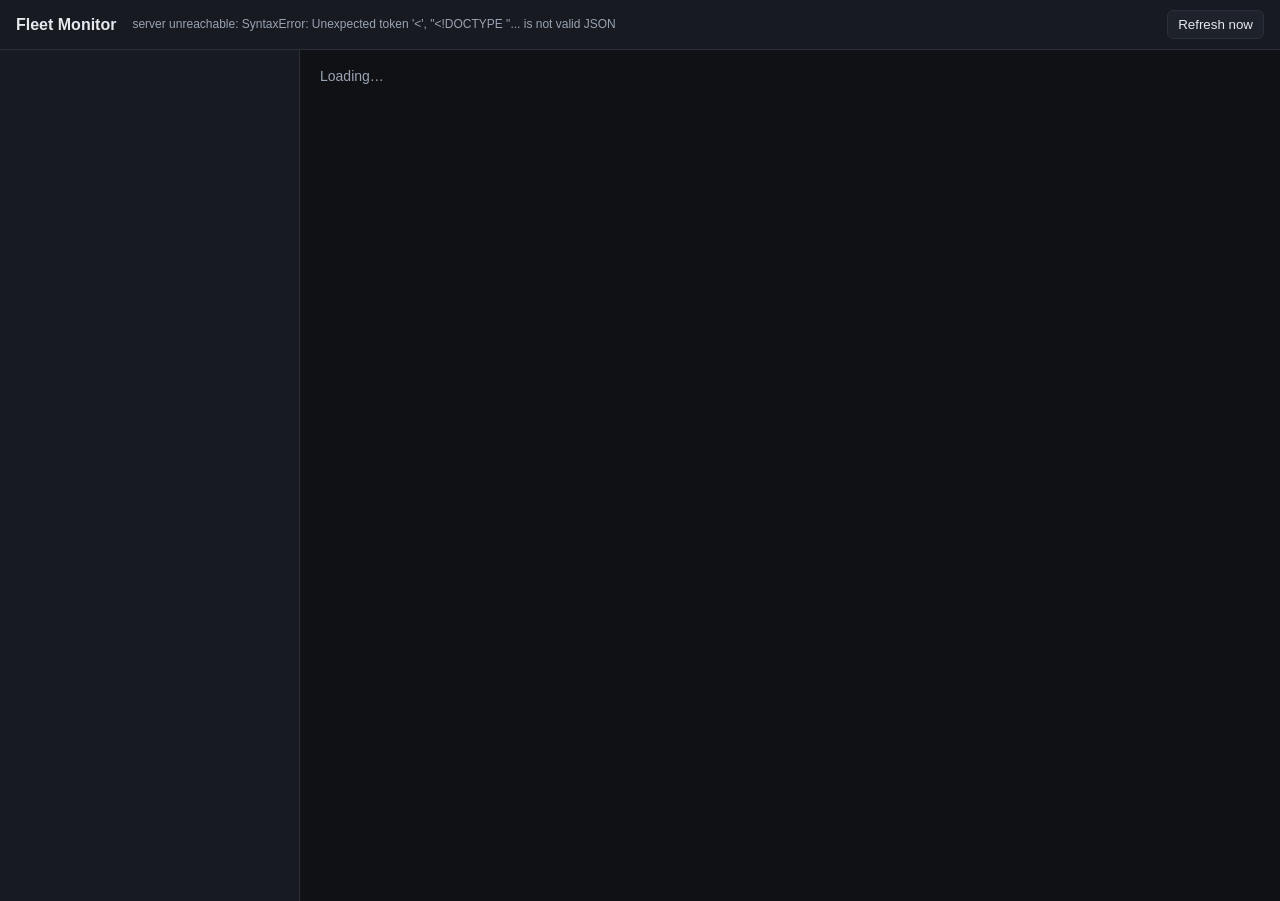
==== gui/index.html @ 0a308c90 "fleet-council: one agent driving a multi-host GPU fleet, with a learned scheduler and a model counci" ====
<!doctype html>
<html lang="en">
<head>
<meta charset="utf-8">
<meta name="viewport" content="width=device-width, initial-scale=1">
<title>Fleet Monitor</title>
<style>
  :root { --bg:#0f1115; --panel:#171a21; --panel2:#1e222b; --line:#2a2f3a; --fg:#e6e8ee; --dim:#9aa3b2; --ok:#3ddc84; --warn:#f5c542; --bad:#ff5c5c; --acc:#5aa9ff; --mono:ui-monospace,SFMono-Regular,Menlo,monospace; }
  * { box-sizing:border-box; }
  body { margin:0; background:var(--bg); color:var(--fg); font:14px/1.45 -apple-system,BlinkMacSystemFont,"Segoe UI",Helvetica,Arial,sans-serif; }
  header { display:flex; align-items:center; gap:16px; padding:10px 16px; border-bottom:1px solid var(--line); background:var(--panel); position:sticky; top:0; z-index:2; }
  header h1 { font-size:16px; margin:0; font-weight:600; }
  header .meta { color:var(--dim); font-size:12px; }
  header button { margin-left:auto; background:var(--panel2); color:var(--fg); border:1px solid var(--line); border-radius:6px; padding:6px 10px; cursor:pointer; }
  header button:hover { border-color:var(--acc); }
  .layout { display:grid; grid-template-columns:300px 1fr; min-height:calc(100vh - 49px); }
  aside { border-right:1px solid var(--line); background:var(--panel); padding:12px; overflow:auto; }
  main { padding:16px 20px; overflow:auto; }
  .rig { border:1px solid var(--line); border-radius:10px; padding:10px 12px; margin-bottom:10px; cursor:pointer; background:var(--panel2); }
  .rig:hover { border-color:var(--acc); }
  .rig.sel { border-color:var(--acc); box-shadow:0 0 0 1px var(--acc) inset; }
  .rig .top { display:flex; align-items:center; gap:8px; font-weight:600; }
  .dot { width:9px; height:9px; border-radius:50%; background:var(--dim); display:inline-block; }
  .dot.on { background:var(--ok); } .dot.off { background:var(--bad); } .dot.stale { background:var(--warn); }
  .rig .sub { color:var(--dim); font-size:12px; margin-top:2px; }
  .bar { height:8px; background:#2b3140; border-radius:4px; overflow:hidden; margin-top:4px; }
  .bar > i { display:block; height:100%; background:var(--acc); }
  .bar > i.mem { background:#8f7cff; }
  .gpuline { display:flex; align-items:center; gap:8px; font-size:12px; margin-top:6px; }
  .gpuline .bar { flex:1; margin:0; }
  .gpuline .lab { width:46px; color:var(--dim); }
  .gpuline .val { width:88px; text-align:right; font-family:var(--mono); color:var(--dim); }
  .run { font-size:12px; margin-top:6px; color:var(--fg); white-space:nowrap; overflow:hidden; text-overflow:ellipsis; }
  h2 { font-size:15px; margin:18px 0 8px; color:var(--fg); }
  h2:first-child { margin-top:0; }
  .card { background:var(--panel); border:1px solid var(--line); border-radius:10px; padding:12px 14px; margin-bottom:12px; }
  table { width:100%; border-collapse:collapse; font-size:13px; }
  th, td { text-align:left; padding:5px 8px; border-bottom:1px solid var(--line); vertical-align:top; }
  th { color:var(--dim); font-weight:500; font-size:12px; }
  td.num { font-family:var(--mono); text-align:right; white-space:nowrap; }
  .gpu { display:grid; grid-template-columns:110px 1fr 1fr 60px; gap:10px; align-items:center; padding:6px 0; border-bottom:1px solid var(--line); font-size:13px; }
  .gpu:last-child { border-bottom:0; }
  .gpu .lbl { font-size:11px; color:var(--dim); }
  pre { margin:0; font-family:var(--mono); font-size:12px; white-space:pre-wrap; word-break:break-all; color:#cfd5e1; }
  .pill { display:inline-block; padding:1px 7px; border-radius:10px; font-size:11px; border:1px solid var(--line); color:var(--dim); margin-right:6px; }
  .pill.training { color:var(--acc); border-color:var(--acc); } .pill.trained { color:var(--ok); border-color:var(--ok); }
  .pill.interrupted, .pill.failed { color:var(--bad); border-color:var(--bad); } .pill.close-out, .pill.starting, .pill.queued { color:var(--warn); border-color:var(--warn); }
  .logs { display:flex; flex-wrap:wrap; gap:6px; margin-bottom:8px; }
  .logs button { background:var(--panel2); color:var(--fg); border:1px solid var(--line); border-radius:6px; padding:4px 8px; font-size:12px; cursor:pointer; font-family:var(--mono); }
  .logs button.sel { border-color:var(--acc); color:var(--acc); }
  .logbox { background:#0b0d11; border:1px solid var(--line); border-radius:8px; padding:10px; max-height:420px; overflow:auto; }
  .muted { color:var(--dim); } .err { color:var(--bad); }
  .overview .row { display:grid; grid-template-columns:120px 1fr; gap:8px; padding:4px 0; border-bottom:1px solid var(--line); }
  .kv { display:flex; gap:18px; flex-wrap:wrap; color:var(--dim); font-size:12px; margin-bottom:8px; }
  .kv b { color:var(--fg); font-weight:500; }
  label.chk { font-size:12px; color:var(--dim); margin-left:10px; }
  @media (max-width: 800px) { .layout { grid-template-columns:1fr; } aside { border-right:0; border-bottom:1px solid var(--line); } }
</style>
</head>
<body>
<header>
  <h1>Fleet Monitor</h1>
  <span class="meta" id="meta">connecting…</span>
  <button onclick="refreshNow()">Refresh now</button>
</header>
<div class="layout">
  <aside id="side"></aside>
  <main id="main"><div class="muted">Loading…</div></main>
</div>
<script>
let state = null, selected = null, logSel = null, logTimer = null, autoLog = true;

function esc(s) { return String(s ?? '').replace(/[&<>"]/g, c => ({'&':'&amp;','<':'&lt;','>':'&gt;','"':'&quot;'}[c])); }
function ago(epoch) { if (!epoch) return '–'; const s = Math.max(0, Math.floor(Date.now()/1000 - epoch)); return s < 60 ? s + ' s ago' : s < 3600 ? Math.floor(s/60) + ' min ago' : (s/3600).toFixed(1) + ' h ago'; }
function fmtMB(m) { return m >= 1024 ? (m/1024).toFixed(1) + ' GB' : m + ' MB'; }

function statusOf(r) {
  if (!r) return 'off';
  if (!r.online) return 'off';
  if (Date.now()/1000 - r.fetched > 3 * (state.poll_interval || 20) + 30) return 'stale';
  return 'on';
}
function runningLine(r) {
  const s = r && r.snapshot; if (!s) return r && r.error ? 'offline: ' + r.error : 'offline';
  const parts = [];
  for (const j of s.fleet_jobs || []) if (j.state === 'running') parts.push('job ' + j.job);
  for (const p of s.processes || []) if (p.name.startsWith('dispatcher')) parts.push(p.name);
  if (!parts.length) parts.push(s.processes && s.processes.length ? s.processes[0].name : 'idle');
  return parts.join(' · ');
}

function renderSide() {
  const side = document.getElementById('side');
  const names = state.hosts.length ? state.hosts : Object.keys(state.rigs);
  side.innerHTML = `<div class="rig ${selected === null ? 'sel' : ''}" onclick="select(null)"><div class="top"><span class="dot on"></span>Fleet overview</div><div class="sub">${names.length} rigs in ~/fleet/hosts.conf</div></div>` +
    names.map(n => {
      const r = state.rigs[n]; const st = statusOf(r); const s = r && r.snapshot;
      const gpus = (s && s.gpus || []).map(g => `<div class="gpuline"><span class="lab">GPU${g.index}</span><div class="bar"><i style="width:${g.util}%"></i></div><span class="val">${g.util}% ${fmtMB(g.mem_used)}</span></div>`).join('');
      return `<div class="rig ${selected === n ? 'sel' : ''}" onclick="select('${n}')">
        <div class="top"><span class="dot ${st}"></span>${esc(n)} <span class="sub" style="margin-left:auto">${r ? (r.online ? ago(r.fetched) : 'offline') : 'no data'}</span></div>
        ${gpus || '<div class="sub">no GPU info</div>'}
        <div class="run" title="${esc(runningLine(r))}">${esc(runningLine(r))}</div></div>`;
    }).join('');
}

function renderOverview() {
  const names = state.hosts.length ? state.hosts : Object.keys(state.rigs);
  let gpus = 0, busy = 0, memU = 0, memT = 0, jobs = [];
  for (const n of names) { const r = state.rigs[n]; if (!r || !r.snapshot) continue;
    for (const g of r.snapshot.gpus || []) { gpus++; busy += g.util > 10; memU += g.mem_used; memT += g.mem_total; }
    jobs = jobs.concat((r.snapshot.fleet_jobs || []).filter(j => j.state === 'running').map(j => ({...j, rig:n}))); }
  return `<h2>Fleet</h2><div class="card"><div class="kv"><span><b>${names.length}</b> rigs</span><span><b>${gpus}</b> GPUs</span><span><b>${busy}</b> busy</span><span>memory <b>${fmtMB(memU)} / ${fmtMB(memT)}</b></span></div></div>
    <h2>Running jobs</h2><div class="card">${jobs.length ? '<table><tr><th>Rig</th><th>Job</th><th>Last line</th></tr>' + jobs.map(j => `<tr><td>${esc(j.rig)}</td><td>${esc(j.job)}</td><td><pre>${esc(j.last)}</pre></td></tr>`).join('') + '</table>' : '<div class="muted">none</div>'}</div>
    <h2>Rigs</h2><div class="card overview">${names.map(n => { const r = state.rigs[n]; return `<div class="row"><b>${esc(n)}</b><span>${esc(runningLine(r))}</span></div>`; }).join('')}</div>`;
}

function renderRig(n) {
  const r = state.rigs[n]; if (!r) return `<div class="muted">no data for ${esc(n)} yet</div>`;
  const s = r.snapshot; const st = statusOf(r);
  let html = `<div class="kv"><span><span class="dot ${st}"></span> <b>${esc(n)}</b> (${esc(r.alias)}${r.hub ? ', hub' : ''})</span><span>polled <b>${ago(r.fetched)}</b>, round trip ${r.rtt_s} s</span>${s ? `<span>rig time <b>${esc(s.time)}</b></span><span>load <b>${esc((s.load||[]).join(' '))}</b></span><span>disk free <b>${esc(s.disk_free)}</b></span>` : ''}${r.online ? '' : `<span class="err">offline: ${esc(r.error || '')}${r.last_online ? ' (last snapshot ' + ago(r.last_online) + ')' : ''}</span>`}</div>`;
  if (!s) return html;
  html += `<h2>GPUs</h2><div class="card">` + ((s.gpus||[]).map(g => `<div class="gpu"><div>GPU${g.index} <span class="lbl">${esc(g.name)}</span></div>
      <div><div class="lbl">utilisation ${g.util}%</div><div class="bar"><i style="width:${g.util}%"></i></div></div>
      <div><div class="lbl">memory ${fmtMB(g.mem_used)} / ${fmtMB(g.mem_total)}</div><div class="bar"><i class="mem" style="width:${100*g.mem_used/Math.max(1,g.mem_total)}%"></i></div></div>
      <div class="num">${g.temp}°C</div></div>`).join('') || '<div class="muted">no GPU info</div>') + `</div>`;
  html += `<h2>Processes</h2><div class="card">` + ((s.processes||[]).length ? '<table><tr><th>What</th><th>Up</th><th>Procs</th><th>CPU</th><th>RSS</th><th>PID</th></tr>' + s.processes.map(p => `<tr><td>${esc(p.name)}</td><td class="num">${esc(p.etime)}</td><td class="num">${p.n}</td><td class="num">${p.cpu.toFixed(0)}%</td><td class="num">${fmtMB(Math.round(p.rss_mb))}</td><td class="num">${p.pid}</td></tr>`).join('') + '</table>' : '<div class="muted">idle</div>') + `</div>`;
  if (s.fleet_jobs && s.fleet_jobs.length) html += `<h2>Fleet jobs (~/rig-runs)</h2><div class="card"><table><tr><th>Job</th><th>State</th><th>Last line</th><th>Touched</th></tr>` + s.fleet_jobs.map(j => `<tr><td>${esc(j.job)}</td><td>${esc(j.state)}</td><td><pre>${esc(j.last)}</pre></td><td class="num">${ago(Date.now()/1000 - j.age_s)}</td></tr>`).join('') + `</table></div>`;
  html += `<h2>Logs <label class="chk"><input type="checkbox" ${autoLog ? 'checked' : ''} onchange="autoLog=this.checked; scheduleLog()"> auto-refresh every 10 s</label></h2><div class="card"><div class="logs">` + (s.logs||[]).map(l => `<button class="${logSel === l.path ? 'sel' : ''}" onclick="showLog('${esc(l.path)}')" title="${esc(l.path)} · ${ago(l.mtime)} · ${fmtMB(Math.round(l.size/1024/1024*10)/10)}">${esc(l.name)}</button>`).join('') + `</div><div class="logbox" id="logbox"><span class="muted">${logSel ? 'loading…' : 'pick a log to tail it (last 80 lines)'}</span></div></div>`;
  return html;
}

function render() {
  if (!state) return;
  document.getElementById('meta').textContent = `last poll ${ago(state.last_poll)} · every ${state.poll_interval} s · ${state.hosts.length} rigs`;
  renderSide();
  const main = document.getElementById('main');
  const y = main.scrollTop;
  main.innerHTML = selected === null ? renderOverview() : renderRig(selected);
  main.scrollTop = y;
  if (selected !== null && logSel) loadLog();
}

function select(n) { selected = n; logSel = null; clearTimeout(logTimer); render(); }
async function showLog(path) { logSel = path; render(); }
async function loadLog() {
  const box = document.getElementById('logbox'); if (!box || !logSel) return;
  try {
    const r = await fetch(`/api/log?rig=${encodeURIComponent(selected)}&path=${encodeURIComponent(logSel)}&n=80`);
    const j = await r.json();
    box.innerHTML = `<div class="muted" style="margin-bottom:6px">${esc(logSel)} · fetched ${ago(j.fetched)}</div><pre>${esc(j.text || j.error || '')}</pre>`;
    box.scrollTop = box.scrollHeight;
  } catch (e) { box.innerHTML = `<span class="err">${esc(e)}</span>`; }
  scheduleLog();
}
function scheduleLog() { clearTimeout(logTimer); if (autoLog && logSel) logTimer = setTimeout(loadLog, 10000); }

async function tick() {
  try { const r = await fetch('/api/state'); state = await r.json(); render(); }
  catch (e) { document.getElementById('meta').textContent = 'server unreachable: ' + e; }
}
async function refreshNow() { await fetch('/api/refresh'); setTimeout(tick, 4000); setTimeout(tick, 12000); }
tick(); setInterval(tick, 10000);
</script>
</body>
</html>
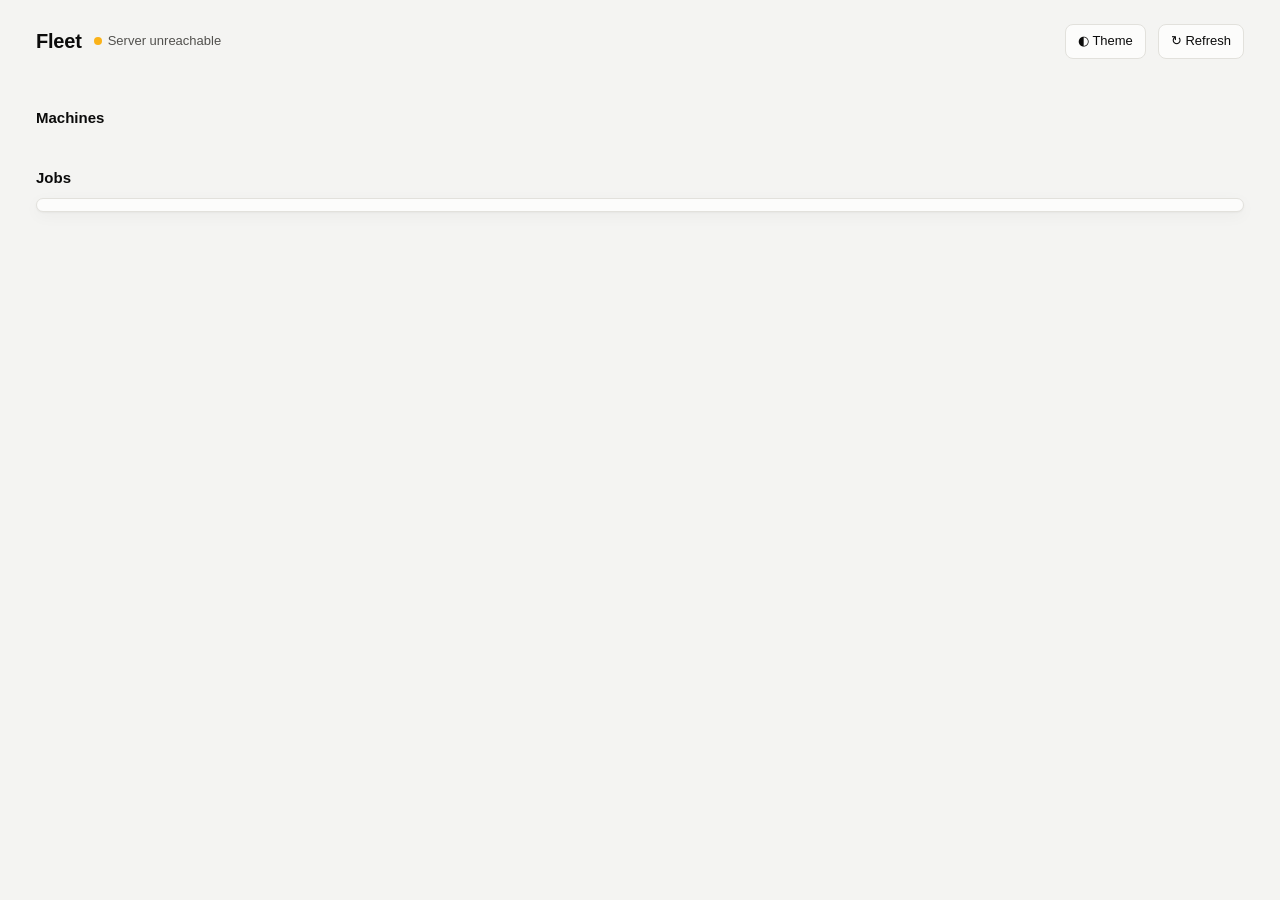
==== commit 6bd92801: "gui: redesigned dashboard (summary tiles, machine cards with meters and sparklines, jobs, light/dark" ====
--- a/gui/index.html
+++ b/gui/index.html
@@ -5,161 +5,277 @@
 <meta name="viewport" content="width=device-width, initial-scale=1">
 <title>Fleet Monitor</title>
 <style>
-  :root { --bg:#0f1115; --panel:#171a21; --panel2:#1e222b; --line:#2a2f3a; --fg:#e6e8ee; --dim:#9aa3b2; --ok:#3ddc84; --warn:#f5c542; --bad:#ff5c5c; --acc:#5aa9ff; --mono:ui-monospace,SFMono-Regular,Menlo,monospace; }
-  * { box-sizing:border-box; }
-  body { margin:0; background:var(--bg); color:var(--fg); font:14px/1.45 -apple-system,BlinkMacSystemFont,"Segoe UI",Helvetica,Arial,sans-serif; }
-  header { display:flex; align-items:center; gap:16px; padding:10px 16px; border-bottom:1px solid var(--line); background:var(--panel); position:sticky; top:0; z-index:2; }
-  header h1 { font-size:16px; margin:0; font-weight:600; }
-  header .meta { color:var(--dim); font-size:12px; }
-  header button { margin-left:auto; background:var(--panel2); color:var(--fg); border:1px solid var(--line); border-radius:6px; padding:6px 10px; cursor:pointer; }
-  header button:hover { border-color:var(--acc); }
-  .layout { display:grid; grid-template-columns:300px 1fr; min-height:calc(100vh - 49px); }
-  aside { border-right:1px solid var(--line); background:var(--panel); padding:12px; overflow:auto; }
-  main { padding:16px 20px; overflow:auto; }
-  .rig { border:1px solid var(--line); border-radius:10px; padding:10px 12px; margin-bottom:10px; cursor:pointer; background:var(--panel2); }
-  .rig:hover { border-color:var(--acc); }
-  .rig.sel { border-color:var(--acc); box-shadow:0 0 0 1px var(--acc) inset; }
-  .rig .top { display:flex; align-items:center; gap:8px; font-weight:600; }
-  .dot { width:9px; height:9px; border-radius:50%; background:var(--dim); display:inline-block; }
-  .dot.on { background:var(--ok); } .dot.off { background:var(--bad); } .dot.stale { background:var(--warn); }
-  .rig .sub { color:var(--dim); font-size:12px; margin-top:2px; }
-  .bar { height:8px; background:#2b3140; border-radius:4px; overflow:hidden; margin-top:4px; }
-  .bar > i { display:block; height:100%; background:var(--acc); }
-  .bar > i.mem { background:#8f7cff; }
-  .gpuline { display:flex; align-items:center; gap:8px; font-size:12px; margin-top:6px; }
-  .gpuline .bar { flex:1; margin:0; }
-  .gpuline .lab { width:46px; color:var(--dim); }
-  .gpuline .val { width:88px; text-align:right; font-family:var(--mono); color:var(--dim); }
-  .run { font-size:12px; margin-top:6px; color:var(--fg); white-space:nowrap; overflow:hidden; text-overflow:ellipsis; }
-  h2 { font-size:15px; margin:18px 0 8px; color:var(--fg); }
-  h2:first-child { margin-top:0; }
-  .card { background:var(--panel); border:1px solid var(--line); border-radius:10px; padding:12px 14px; margin-bottom:12px; }
-  table { width:100%; border-collapse:collapse; font-size:13px; }
-  th, td { text-align:left; padding:5px 8px; border-bottom:1px solid var(--line); vertical-align:top; }
-  th { color:var(--dim); font-weight:500; font-size:12px; }
-  td.num { font-family:var(--mono); text-align:right; white-space:nowrap; }
-  .gpu { display:grid; grid-template-columns:110px 1fr 1fr 60px; gap:10px; align-items:center; padding:6px 0; border-bottom:1px solid var(--line); font-size:13px; }
-  .gpu:last-child { border-bottom:0; }
-  .gpu .lbl { font-size:11px; color:var(--dim); }
-  pre { margin:0; font-family:var(--mono); font-size:12px; white-space:pre-wrap; word-break:break-all; color:#cfd5e1; }
-  .pill { display:inline-block; padding:1px 7px; border-radius:10px; font-size:11px; border:1px solid var(--line); color:var(--dim); margin-right:6px; }
-  .pill.training { color:var(--acc); border-color:var(--acc); } .pill.trained { color:var(--ok); border-color:var(--ok); }
-  .pill.interrupted, .pill.failed { color:var(--bad); border-color:var(--bad); } .pill.close-out, .pill.starting, .pill.queued { color:var(--warn); border-color:var(--warn); }
-  .logs { display:flex; flex-wrap:wrap; gap:6px; margin-bottom:8px; }
-  .logs button { background:var(--panel2); color:var(--fg); border:1px solid var(--line); border-radius:6px; padding:4px 8px; font-size:12px; cursor:pointer; font-family:var(--mono); }
-  .logs button.sel { border-color:var(--acc); color:var(--acc); }
-  .logbox { background:#0b0d11; border:1px solid var(--line); border-radius:8px; padding:10px; max-height:420px; overflow:auto; }
-  .muted { color:var(--dim); } .err { color:var(--bad); }
-  .overview .row { display:grid; grid-template-columns:120px 1fr; gap:8px; padding:4px 0; border-bottom:1px solid var(--line); }
-  .kv { display:flex; gap:18px; flex-wrap:wrap; color:var(--dim); font-size:12px; margin-bottom:8px; }
-  .kv b { color:var(--fg); font-weight:500; }
-  label.chk { font-size:12px; color:var(--dim); margin-left:10px; }
-  @media (max-width: 800px) { .layout { grid-template-columns:1fr; } aside { border-right:0; border-bottom:1px solid var(--line); } }
+  :root {
+    --bg: #f4f4f2; --surface: #fcfcfb; --surface-2: #f0efec; --line: #e2e1dc;
+    --text: #0b0b0b; --text-2: #52514e; --muted: #7a7974;
+    --accent: #2a78d6; --accent-strong: #1c5cab; --track: #cde2fb;
+    --good: #0ca30c; --warning: #fab219; --serious: #ec835a; --critical: #d03b3b;
+    --good-text: #006300; --critical-text: #b42f2f;
+    --shadow: 0 1px 2px rgba(0,0,0,.04), 0 4px 16px rgba(0,0,0,.04);
+    --mono: ui-monospace, SFMono-Regular, Menlo, monospace;
+  }
+  @media (prefers-color-scheme: dark) {
+    :root:not([data-theme="light"]) {
+      --bg: #121211; --surface: #1a1a19; --surface-2: #232321; --line: #2e2e2b;
+      --text: #f0efec; --text-2: #c3c2b7; --muted: #8d8c85;
+      --accent: #3987e5; --accent-strong: #6da7ec; --track: #1d3352;
+      --good-text: #5fd35f; --critical-text: #e66767; --shadow: none;
+    }
+  }
+  :root[data-theme="dark"] {
+    --bg: #121211; --surface: #1a1a19; --surface-2: #232321; --line: #2e2e2b;
+    --text: #f0efec; --text-2: #c3c2b7; --muted: #8d8c85;
+    --accent: #3987e5; --accent-strong: #6da7ec; --track: #1d3352;
+    --good-text: #5fd35f; --critical-text: #e66767; --shadow: none;
+  }
+  * { box-sizing: border-box; }
+  body { margin: 0; background: var(--bg); color: var(--text);
+         font: 14px/1.45 Inter, -apple-system, BlinkMacSystemFont, "Segoe UI", Helvetica, Arial, sans-serif; }
+  .wrap { max-width: 1240px; margin: 0 auto; padding: 24px 16px 48px; }
+
+  header { display: flex; align-items: center; gap: 12px; flex-wrap: wrap; margin-bottom: 20px; }
+  header h1 { font-size: 20px; font-weight: 650; margin: 0; letter-spacing: -.01em; }
+  .live { display: inline-flex; align-items: center; gap: 6px; font-size: 13px; color: var(--text-2); }
+  .live i { width: 8px; height: 8px; border-radius: 50%; background: var(--good); box-shadow: 0 0 0 3px color-mix(in srgb, var(--good) 25%, transparent); }
+  .live.stale i { background: var(--warning); box-shadow: none; }
+  .demo { font-size: 12px; font-weight: 600; padding: 2px 8px; border-radius: 999px; background: var(--warning); color: #0b0b0b; }
+  .spacer { flex: 1; }
+  button.ghost { background: var(--surface); color: var(--text); border: 1px solid var(--line); border-radius: 8px;
+                 padding: 7px 12px; font: inherit; font-size: 13px; cursor: pointer; }
+  button.ghost:hover { border-color: var(--accent); }
+
+  .tiles { display: grid; grid-template-columns: 1.4fr 1fr 1fr 1fr; gap: 12px; margin-bottom: 20px; }
+  .tile { background: var(--surface); border: 1px solid var(--line); border-radius: 14px; padding: 16px 18px; box-shadow: var(--shadow); }
+  .tile .label { font-size: 13px; color: var(--text-2); }
+  .tile .value { font-size: 30px; font-weight: 650; margin-top: 4px; letter-spacing: -.02em; }
+  .tile .value small { font-size: 15px; font-weight: 500; color: var(--text-2); letter-spacing: 0; }
+  .tile.hero .value { font-size: 52px; line-height: 1.05; }
+  .tile .sub { font-size: 12px; color: var(--muted); margin-top: 2px; }
+
+  h2 { font-size: 15px; font-weight: 600; margin: 28px 0 10px; }
+  .hosts { display: grid; grid-template-columns: repeat(auto-fill, minmax(min(340px, 100%), 1fr)); gap: 12px; align-items: start; }
+  .tiles > *, .hosts > * { min-width: 0; }
+  .host { background: var(--surface); border: 1px solid var(--line); border-radius: 14px; padding: 16px 18px;
+          box-shadow: var(--shadow); cursor: pointer; transition: border-color .15s; }
+  .host:hover { border-color: var(--accent); }
+  .host.sel { border-color: var(--accent); box-shadow: 0 0 0 1px var(--accent) inset; }
+  .host .top { display: flex; align-items: center; gap: 8px; }
+  .host .name { font-weight: 650; font-size: 16px; }
+  .host .meta { font-size: 12px; color: var(--muted); margin-top: 2px; }
+  .pill { display: inline-flex; align-items: center; gap: 5px; font-size: 12px; font-weight: 500; padding: 2px 8px;
+          border-radius: 999px; border: 1px solid var(--line); color: var(--text-2); margin-left: auto; white-space: nowrap; }
+  .pill.ok { color: var(--good-text); } .pill.off { color: var(--critical-text); }
+  .pill .ic { font-size: 10px; }
+  .hubtag { font-size: 11px; font-weight: 600; color: var(--accent-strong); background: var(--track); padding: 1px 7px; border-radius: 999px; }
+
+  .gpu { margin-top: 14px; padding-top: 12px; border-top: 1px solid var(--line); }
+  .gpu-head { display: flex; align-items: baseline; gap: 8px; font-size: 13px; }
+  .gpu-head b { font-weight: 600; }
+  .gpu-head .temp { margin-left: auto; color: var(--text-2); font-variant-numeric: tabular-nums; }
+  .temp.hot { color: var(--critical-text); font-weight: 600; }
+  .row { display: grid; grid-template-columns: 64px 1fr 92px; align-items: center; gap: 10px; margin-top: 8px; font-size: 12px; }
+  .row .k { color: var(--text-2); }
+  .row .v { text-align: right; font-variant-numeric: tabular-nums; color: var(--text); }
+  .meter { height: 8px; border-radius: 4px; background: var(--track); overflow: hidden; }
+  .meter > i { display: block; height: 100%; border-radius: 4px; background: var(--accent); transition: width .5s ease; }
+  .meter > i.warn { background: var(--warning); } .meter > i.crit { background: var(--critical); }
+  .spark { display: block; width: 100%; height: 34px; margin-top: 10px; overflow: visible; }
+  .spark .area { fill: var(--accent); opacity: .12; } .spark .ln { fill: none; stroke: var(--accent); stroke-width: 2; stroke-linejoin: round; }
+  .spark .dot { fill: var(--accent); stroke: var(--surface); stroke-width: 2; }
+  .host .now { font-size: 12px; color: var(--text-2); margin-top: 12px; white-space: nowrap; overflow: hidden; text-overflow: ellipsis; }
+  .host .now b { color: var(--text); font-weight: 500; }
+  .nogpu { margin-top: 12px; font-size: 13px; color: var(--muted); }
+
+  .card { background: var(--surface); border: 1px solid var(--line); border-radius: 14px; padding: 6px 18px; box-shadow: var(--shadow); overflow-x: auto; }
+  table { width: 100%; border-collapse: collapse; font-size: 13px; }
+  th, td { text-align: left; padding: 10px 8px; border-bottom: 1px solid var(--line); vertical-align: top; }
+  tr:last-child td { border-bottom: 0; }
+  th { color: var(--text-2); font-weight: 500; font-size: 12px; }
+  td.num { text-align: right; font-variant-numeric: tabular-nums; white-space: nowrap; }
+  td code, pre { font-family: var(--mono); font-size: 12px; }
+  td code { color: var(--text-2); }
+  .state { display: inline-flex; align-items: center; gap: 5px; white-space: nowrap; }
+  .state.run { color: var(--accent-strong); } .state.ok { color: var(--good-text); } .state.bad { color: var(--critical-text); }
+  .empty { color: var(--muted); padding: 14px 0; }
+
+  .logs { display: flex; flex-wrap: wrap; gap: 6px; margin: 12px 0; }
+  .logs button { background: var(--surface-2); color: var(--text); border: 1px solid var(--line); border-radius: 6px;
+                 padding: 4px 9px; font-family: var(--mono); font-size: 12px; cursor: pointer; }
+  .logs button.sel { border-color: var(--accent); color: var(--accent-strong); }
+  .logbox { background: var(--surface-2); border-radius: 10px; padding: 12px; max-height: 360px; overflow: auto; margin-bottom: 12px; }
+  pre { margin: 0; white-space: pre-wrap; word-break: break-all; color: var(--text-2); }
+
+  #tip { position: fixed; pointer-events: none; background: var(--text); color: var(--surface); font-size: 12px;
+         padding: 4px 8px; border-radius: 6px; opacity: 0; transition: opacity .1s; white-space: nowrap; z-index: 9; }
+  @media (max-width: 860px) { .tiles { grid-template-columns: 1fr 1fr; } .tile.hero .value { font-size: 40px; } }
+  @media (max-width: 520px) { .tile { padding: 14px; } .tile .value { font-size: 24px; } .tile.hero .value { font-size: 34px; }
+    .row { grid-template-columns: 72px 1fr 84px; } .host { padding: 14px; } }
 </style>
 </head>
 <body>
-<header>
-  <h1>Fleet Monitor</h1>
-  <span class="meta" id="meta">connecting…</span>
-  <button onclick="refreshNow()">Refresh now</button>
-</header>
-<div class="layout">
-  <aside id="side"></aside>
-  <main id="main"><div class="muted">Loading…</div></main>
+<div class="wrap">
+  <header>
+    <h1>Fleet</h1>
+    <span class="live" id="live"><i></i><span id="livetxt">connecting…</span></span>
+    <span id="demo"></span>
+    <span class="spacer"></span>
+    <button class="ghost" onclick="toggleTheme()" aria-label="Toggle light or dark theme">◐ Theme</button>
+    <button class="ghost" onclick="refreshNow()">↻ Refresh</button>
+  </header>
+
+  <section class="tiles" id="tiles"></section>
+
+  <h2>Machines</h2>
+  <section class="hosts" id="hosts"></section>
+
+  <h2>Jobs</h2>
+  <section class="card" id="jobs"></section>
+
+  <div id="detail"></div>
 </div>
+<div id="tip"></div>
 <script>
-let state = null, selected = null, logSel = null, logTimer = null, autoLog = true;
-
-function esc(s) { return String(s ?? '').replace(/[&<>"]/g, c => ({'&':'&amp;','<':'&lt;','>':'&gt;','"':'&quot;'}[c])); }
-function ago(epoch) { if (!epoch) return '–'; const s = Math.max(0, Math.floor(Date.now()/1000 - epoch)); return s < 60 ? s + ' s ago' : s < 3600 ? Math.floor(s/60) + ' min ago' : (s/3600).toFixed(1) + ' h ago'; }
-function fmtMB(m) { return m >= 1024 ? (m/1024).toFixed(1) + ' GB' : m + ' MB'; }
-
-function statusOf(r) {
-  if (!r) return 'off';
-  if (!r.online) return 'off';
-  if (Date.now()/1000 - r.fetched > 3 * (state.poll_interval || 20) + 30) return 'stale';
-  return 'on';
-}
-function runningLine(r) {
-  const s = r && r.snapshot; if (!s) return r && r.error ? 'offline: ' + r.error : 'offline';
-  const parts = [];
-  for (const j of s.fleet_jobs || []) if (j.state === 'running') parts.push('job ' + j.job);
-  for (const p of s.processes || []) if (p.name.startsWith('dispatcher')) parts.push(p.name);
-  if (!parts.length) parts.push(s.processes && s.processes.length ? s.processes[0].name : 'idle');
-  return parts.join(' · ');
-}
-
-function renderSide() {
-  const side = document.getElementById('side');
-  const names = state.hosts.length ? state.hosts : Object.keys(state.rigs);
-  side.innerHTML = `<div class="rig ${selected === null ? 'sel' : ''}" onclick="select(null)"><div class="top"><span class="dot on"></span>Fleet overview</div><div class="sub">${names.length} rigs in ~/fleet/hosts.conf</div></div>` +
-    names.map(n => {
-      const r = state.rigs[n]; const st = statusOf(r); const s = r && r.snapshot;
-      const gpus = (s && s.gpus || []).map(g => `<div class="gpuline"><span class="lab">GPU${g.index}</span><div class="bar"><i style="width:${g.util}%"></i></div><span class="val">${g.util}% ${fmtMB(g.mem_used)}</span></div>`).join('');
-      return `<div class="rig ${selected === n ? 'sel' : ''}" onclick="select('${n}')">
-        <div class="top"><span class="dot ${st}"></span>${esc(n)} <span class="sub" style="margin-left:auto">${r ? (r.online ? ago(r.fetched) : 'offline') : 'no data'}</span></div>
-        ${gpus || '<div class="sub">no GPU info</div>'}
-        <div class="run" title="${esc(runningLine(r))}">${esc(runningLine(r))}</div></div>`;
-    }).join('');
-}
-
-function renderOverview() {
-  const names = state.hosts.length ? state.hosts : Object.keys(state.rigs);
-  let gpus = 0, busy = 0, memU = 0, memT = 0, jobs = [];
-  for (const n of names) { const r = state.rigs[n]; if (!r || !r.snapshot) continue;
-    for (const g of r.snapshot.gpus || []) { gpus++; busy += g.util > 10; memU += g.mem_used; memT += g.mem_total; }
-    jobs = jobs.concat((r.snapshot.fleet_jobs || []).filter(j => j.state === 'running').map(j => ({...j, rig:n}))); }
-  return `<h2>Fleet</h2><div class="card"><div class="kv"><span><b>${names.length}</b> rigs</span><span><b>${gpus}</b> GPUs</span><span><b>${busy}</b> busy</span><span>memory <b>${fmtMB(memU)} / ${fmtMB(memT)}</b></span></div></div>
-    <h2>Running jobs</h2><div class="card">${jobs.length ? '<table><tr><th>Rig</th><th>Job</th><th>Last line</th></tr>' + jobs.map(j => `<tr><td>${esc(j.rig)}</td><td>${esc(j.job)}</td><td><pre>${esc(j.last)}</pre></td></tr>`).join('') + '</table>' : '<div class="muted">none</div>'}</div>
-    <h2>Rigs</h2><div class="card overview">${names.map(n => { const r = state.rigs[n]; return `<div class="row"><b>${esc(n)}</b><span>${esc(runningLine(r))}</span></div>`; }).join('')}</div>`;
-}
-
-function renderRig(n) {
-  const r = state.rigs[n]; if (!r) return `<div class="muted">no data for ${esc(n)} yet</div>`;
-  const s = r.snapshot; const st = statusOf(r);
-  let html = `<div class="kv"><span><span class="dot ${st}"></span> <b>${esc(n)}</b> (${esc(r.alias)}${r.hub ? ', hub' : ''})</span><span>polled <b>${ago(r.fetched)}</b>, round trip ${r.rtt_s} s</span>${s ? `<span>rig time <b>${esc(s.time)}</b></span><span>load <b>${esc((s.load||[]).join(' '))}</b></span><span>disk free <b>${esc(s.disk_free)}</b></span>` : ''}${r.online ? '' : `<span class="err">offline: ${esc(r.error || '')}${r.last_online ? ' (last snapshot ' + ago(r.last_online) + ')' : ''}</span>`}</div>`;
-  if (!s) return html;
-  html += `<h2>GPUs</h2><div class="card">` + ((s.gpus||[]).map(g => `<div class="gpu"><div>GPU${g.index} <span class="lbl">${esc(g.name)}</span></div>
-      <div><div class="lbl">utilisation ${g.util}%</div><div class="bar"><i style="width:${g.util}%"></i></div></div>
-      <div><div class="lbl">memory ${fmtMB(g.mem_used)} / ${fmtMB(g.mem_total)}</div><div class="bar"><i class="mem" style="width:${100*g.mem_used/Math.max(1,g.mem_total)}%"></i></div></div>
-      <div class="num">${g.temp}°C</div></div>`).join('') || '<div class="muted">no GPU info</div>') + `</div>`;
-  html += `<h2>Processes</h2><div class="card">` + ((s.processes||[]).length ? '<table><tr><th>What</th><th>Up</th><th>Procs</th><th>CPU</th><th>RSS</th><th>PID</th></tr>' + s.processes.map(p => `<tr><td>${esc(p.name)}</td><td class="num">${esc(p.etime)}</td><td class="num">${p.n}</td><td class="num">${p.cpu.toFixed(0)}%</td><td class="num">${fmtMB(Math.round(p.rss_mb))}</td><td class="num">${p.pid}</td></tr>`).join('') + '</table>' : '<div class="muted">idle</div>') + `</div>`;
-  if (s.fleet_jobs && s.fleet_jobs.length) html += `<h2>Fleet jobs (~/rig-runs)</h2><div class="card"><table><tr><th>Job</th><th>State</th><th>Last line</th><th>Touched</th></tr>` + s.fleet_jobs.map(j => `<tr><td>${esc(j.job)}</td><td>${esc(j.state)}</td><td><pre>${esc(j.last)}</pre></td><td class="num">${ago(Date.now()/1000 - j.age_s)}</td></tr>`).join('') + `</table></div>`;
-  html += `<h2>Logs <label class="chk"><input type="checkbox" ${autoLog ? 'checked' : ''} onchange="autoLog=this.checked; scheduleLog()"> auto-refresh every 10 s</label></h2><div class="card"><div class="logs">` + (s.logs||[]).map(l => `<button class="${logSel === l.path ? 'sel' : ''}" onclick="showLog('${esc(l.path)}')" title="${esc(l.path)} · ${ago(l.mtime)} · ${fmtMB(Math.round(l.size/1024/1024*10)/10)}">${esc(l.name)}</button>`).join('') + `</div><div class="logbox" id="logbox"><span class="muted">${logSel ? 'loading…' : 'pick a log to tail it (last 80 lines)'}</span></div></div>`;
-  return html;
+let state = null, selected = null, logSel = null, logTimer = null;
+const hist = {};                       // "host:gpu" -> last 40 utilization samples, from the server
+const HIST = 40;
+
+const esc = s => String(s ?? '').replace(/[&<>"']/g, c => ({'&':'&amp;','<':'&lt;','>':'&gt;','"':'&quot;',"'":'&#39;'}[c]));
+const gb = mb => (mb / 1024).toFixed(mb >= 10240 ? 0 : 1);
+function ago(epoch) { if (!epoch) return '–'; const s = Math.max(0, Math.floor(Date.now()/1000 - epoch));
+  return s < 60 ? s + ' s ago' : s < 3600 ? Math.floor(s/60) + ' min ago' : (s/3600).toFixed(1) + ' h ago'; }
+function dur(s) { return s < 60 ? s + ' s' : s < 3600 ? Math.floor(s/60) + ' min' : s < 86400 ? (s/3600).toFixed(1) + ' h' : Math.round(s/86400) + ' d'; }
+const pct = (a, b) => Math.round(100 * a / Math.max(1, b));
+const sev = p => p >= 95 ? 'crit' : p >= 85 ? 'warn' : '';
+
+function toggleTheme() {
+  const r = document.documentElement, dark = r.dataset.theme ? r.dataset.theme === 'dark' : matchMedia('(prefers-color-scheme: dark)').matches;
+  r.dataset.theme = dark ? 'light' : 'dark';
+  try { localStorage.setItem('fleet-theme', r.dataset.theme); } catch (e) {}
+}
+try { const t = new URLSearchParams(location.search).get('theme') || localStorage.getItem('fleet-theme');
+      if (t === 'light' || t === 'dark') document.documentElement.dataset.theme = t; } catch (e) {}
+
+function hosts() { return state.hosts.length ? state.hosts : Object.keys(state.rigs); }
+function online(r) { return r && r.online && Date.now()/1000 - r.fetched < 3 * (state.poll_interval || 20) + 30; }
+function allGpus() { const out = []; for (const n of hosts()) { const r = state.rigs[n]; if (online(r)) for (const g of r.snapshot.gpus || []) out.push(g); } return out; }
+function allJobs() { const out = []; for (const n of hosts()) { const r = state.rigs[n]; if (r && r.snapshot) for (const j of r.snapshot.fleet_jobs || []) out.push({...j, host: n}); } return out; }
+
+function recordHistory() {   // the server keeps the last 40 samples per GPU, so trends show on first load
+  for (const [k, h] of Object.entries(state.hist || {})) hist[k] = h.map(([t, u]) => ({t, u}));
+}
+
+function renderTiles() {
+  const g = allGpus(), totalGpus = hosts().reduce((a, n) => a + ((state.rigs[n]?.snapshot?.gpus || []).length), 0);
+  const util = g.length ? Math.round(g.reduce((a, x) => a + x.util, 0) / g.length) : 0;
+  const used = g.reduce((a, x) => a + x.mem_used, 0), tot = g.reduce((a, x) => a + x.mem_total, 0);
+  const running = allJobs().filter(j => j.state === 'running').length;
+  const up = hosts().filter(n => online(state.rigs[n])).length;
+  document.getElementById('tiles').innerHTML = `
+    <div class="tile hero"><div class="label">GPUs online</div><div class="value">${g.length}<small> / ${totalGpus || g.length}</small></div><div class="sub">${up} of ${hosts().length} machines reachable</div></div>
+    <div class="tile"><div class="label">Average utilization</div><div class="value">${util}<small> %</small></div><div class="sub">across online GPUs</div></div>
+    <div class="tile"><div class="label">GPU memory in use</div><div class="value">${gb(used)}<small> / ${gb(tot)} GB</small></div><div class="sub">${pct(used, tot)} % of fleet VRAM</div></div>
+    <div class="tile"><div class="label">Running jobs</div><div class="value">${running}</div><div class="sub">started with rig run</div></div>`;
+}
+
+function spark(k) {
+  const h = hist[k] || []; if (h.length < 2) return '<svg class="spark" viewBox="0 0 100 34" preserveAspectRatio="none"></svg>';
+  const W = 100, H = 30, x = i => (i / (HIST - 1)) * W, off = HIST - h.length, y = u => 2 + H - (u / 100) * H;
+  const pts = h.map((p, i) => [x(i + off), y(p.u)]);
+  const line = pts.map((p, i) => (i ? 'L' : 'M') + p[0].toFixed(1) + ' ' + p[1].toFixed(1)).join(' ');
+  const last = pts[pts.length - 1];
+  return `<svg class="spark" viewBox="0 0 100 34" preserveAspectRatio="none" data-k="${esc(k)}" aria-label="Utilization history">
+    <path class="area" d="${line} L${last[0]} ${H + 2} L${pts[0][0]} ${H + 2} Z"/><path class="ln" d="${line}" vector-effect="non-scaling-stroke"/>
+    <rect x="0" y="0" width="100" height="34" fill="transparent"/></svg>`;
+}
+
+function hostCard(n) {
+  const r = state.rigs[n], on = online(r), s = r && r.snapshot;
+  const running = (s?.fleet_jobs || []).filter(j => j.state === 'running');
+  const now = running.length ? `Running <b>${esc(running.map(j => j.job).join(', '))}</b>`
+            : (s?.processes || []).length ? `Busy: <b>${esc(s.processes[0].name)}</b>` : 'Idle';
+  const gpus = (s?.gpus || []).map(g => {
+    const mp = pct(g.mem_used, g.mem_total), hot = g.temp >= 83;
+    return `<div class="gpu"><div class="gpu-head"><b>GPU ${g.index}</b><span>${esc(g.name)}</span>
+        <span class="temp ${hot ? 'hot' : ''}">${hot ? '▲ ' : ''}${g.temp} °C</span></div>
+      <div class="row"><span class="k">Utilization</span><div class="meter"><i style="width:${g.util}%"></i></div><span class="v">${g.util} %</span></div>
+      <div class="row"><span class="k">Memory</span><div class="meter"><i class="${sev(mp)}" style="width:${mp}%"></i></div><span class="v">${gb(g.mem_used)} / ${gb(g.mem_total)} GB</span></div>
+      ${spark(n + ':' + g.index)}</div>`; }).join('');
+  return `<div class="host ${selected === n ? 'sel' : ''}" onclick="select('${esc(n)}')">
+    <div class="top"><span class="name">${esc(n)}</span>${r?.hub ? '<span class="hubtag">hub</span>' : ''}
+      ${on ? '<span class="pill ok"><span class="ic">●</span>Online</span>' : '<span class="pill off"><span class="ic">✕</span>Offline</span>'}</div>
+    <div class="meta">${s ? `load ${esc((s.load || []).slice(0, 1).join(''))} · disk free ${esc(s.disk_free)} · ${on ? 'updated ' + ago(r.fetched) : 'last seen ' + ago(r.last_online)}` : esc(r?.error || 'waiting for first poll')}</div>
+    ${gpus || '<div class="nogpu">No GPU reported</div>'}
+    <div class="now">${on ? now : 'Not reachable'}</div></div>`;
+}
+
+function stateCell(st) {
+  if (st === 'running') return '<span class="state run">● Running</span>';
+  if (st === 'exit 0') return '<span class="state ok">✓ Done</span>';
+  if (st && st.startsWith('exit')) return `<span class="state bad">✕ Failed (${esc(st.slice(5))})</span>`;
+  return `<span class="state">○ ${esc(st)}</span>`;
+}
+
+function renderJobs() {
+  const jobs = allJobs().sort((a, b) => (a.state === 'running' ? 0 : 1) - (b.state === 'running' ? 0 : 1) || a.age_s - b.age_s).slice(0, 12);
+  document.getElementById('jobs').innerHTML = jobs.length
+    ? `<table><tr><th>Job</th><th>Machine</th><th>State</th><th>Latest output</th><th style="text-align:right">Updated</th></tr>` +
+      jobs.map(j => `<tr><td><b>${esc(j.job)}</b></td><td>${esc(j.host)}</td><td>${stateCell(j.state)}</td><td><code>${esc(j.last)}</code></td><td class="num">${dur(j.age_s)} ago</td></tr>`).join('') + '</table>'
+    : '<div class="empty">No jobs yet. Start one with <code>rig run</code>.</div>';
+}
+
+function renderDetail() {
+  const el = document.getElementById('detail'); if (!selected) { el.innerHTML = ''; return; }
+  const r = state.rigs[selected], s = r && r.snapshot; if (!s) { el.innerHTML = ''; return; }
+  const procs = s.processes || [];
+  el.innerHTML = `<h2>${esc(selected)}: processes and logs</h2><div class="card">` +
+    (procs.length ? `<table><tr><th>Process</th><th style="text-align:right">Up</th><th style="text-align:right">CPU</th><th style="text-align:right">Memory</th></tr>` +
+      procs.map(p => `<tr><td>${esc(p.name)}${p.n > 1 ? ` <span style="color:var(--muted)">×${p.n}</span>` : ''}</td><td class="num">${esc(p.etime)}</td><td class="num">${Math.round(p.cpu)} %</td><td class="num">${gb(p.rss_mb)} GB</td></tr>`).join('') + '</table>'
+      : '<div class="empty">No fleet processes on this machine.</div>') +
+    `<div class="logs">${(s.logs || []).slice(0, 16).map(l => `<button class="${logSel === l.path ? 'sel' : ''}" onclick="showLog('${esc(l.path)}')">${esc(l.name.replace(/^rig-runs\//, '').replace(/\/stdout\.log$/, ''))}</button>`).join('') || '<span class="empty">No logs</span>'}</div>` +
+    (logSel ? `<div class="logbox" id="logbox"><pre>loading…</pre></div>` : '') + '</div>';
+  if (logSel) loadLog();
 }
 
 function render() {
   if (!state) return;
-  document.getElementById('meta').textContent = `last poll ${ago(state.last_poll)} · every ${state.poll_interval} s · ${state.hosts.length} rigs`;
-  renderSide();
-  const main = document.getElementById('main');
-  const y = main.scrollTop;
-  main.innerHTML = selected === null ? renderOverview() : renderRig(selected);
-  main.scrollTop = y;
-  if (selected !== null && logSel) loadLog();
-}
-
-function select(n) { selected = n; logSel = null; clearTimeout(logTimer); render(); }
-async function showLog(path) { logSel = path; render(); }
+  recordHistory();
+  const fresh = state.last_poll && Date.now()/1000 - state.last_poll < 3 * state.poll_interval + 30;
+  document.getElementById('live').className = 'live' + (fresh ? '' : ' stale');
+  document.getElementById('livetxt').textContent = fresh ? `Live · updated ${ago(state.last_poll)}` : `Stale · last update ${ago(state.last_poll)}`;
+  document.getElementById('demo').innerHTML = state.demo ? '<span class="demo">Demo data</span>' : '';
+  renderTiles();
+  document.getElementById('hosts').innerHTML = hosts().map(hostCard).join('');
+  renderJobs();
+  renderDetail();
+}
+
+function select(n) { selected = selected === n ? null : n; logSel = null; clearTimeout(logTimer); render();
+  if (selected) setTimeout(() => document.getElementById('detail').scrollIntoView({behavior: 'smooth', block: 'start'}), 50); }
+function showLog(p) { logSel = p; renderDetail(); }
 async function loadLog() {
-  const box = document.getElementById('logbox'); if (!box || !logSel) return;
-  try {
-    const r = await fetch(`/api/log?rig=${encodeURIComponent(selected)}&path=${encodeURIComponent(logSel)}&n=80`);
-    const j = await r.json();
-    box.innerHTML = `<div class="muted" style="margin-bottom:6px">${esc(logSel)} · fetched ${ago(j.fetched)}</div><pre>${esc(j.text || j.error || '')}</pre>`;
-    box.scrollTop = box.scrollHeight;
-  } catch (e) { box.innerHTML = `<span class="err">${esc(e)}</span>`; }
-  scheduleLog();
-}
-function scheduleLog() { clearTimeout(logTimer); if (autoLog && logSel) logTimer = setTimeout(loadLog, 10000); }
+  clearTimeout(logTimer);
+  try { const j = await (await fetch(`/api/log?rig=${encodeURIComponent(selected)}&path=${encodeURIComponent(logSel)}&n=80`)).json();
+    const box = document.getElementById('logbox'); if (box) { box.innerHTML = `<pre>${esc(j.text || j.error || '')}</pre>`; box.scrollTop = box.scrollHeight; } }
+  catch (e) {}
+  logTimer = setTimeout(loadLog, 10000);
+}
+
+// hover: utilization at the pointer on any sparkline
+const tip = document.getElementById('tip');
+document.addEventListener('mousemove', e => {
+  const svg = e.target.closest && e.target.closest('svg.spark'); if (!svg || !svg.dataset.k) { tip.style.opacity = 0; return; }
+  const h = hist[svg.dataset.k] || [], b = svg.getBoundingClientRect();
+  const i = Math.round(((e.clientX - b.left) / b.width) * (HIST - 1)) - (HIST - h.length);
+  const p = h[Math.max(0, Math.min(h.length - 1, i))]; if (!p) return;
+  tip.textContent = `${p.u} % utilization · ${ago(p.t)}`; tip.style.left = (e.clientX + 12) + 'px'; tip.style.top = (e.clientY - 30) + 'px'; tip.style.opacity = 1;
+});
 
 async function tick() {
-  try { const r = await fetch('/api/state'); state = await r.json(); render(); }
-  catch (e) { document.getElementById('meta').textContent = 'server unreachable: ' + e; }
-}
-async function refreshNow() { await fetch('/api/refresh'); setTimeout(tick, 4000); setTimeout(tick, 12000); }
-tick(); setInterval(tick, 10000);
+  try { state = await (await fetch('/api/state')).json(); render(); }
+  catch (e) { document.getElementById('live').className = 'live stale'; document.getElementById('livetxt').textContent = 'Server unreachable'; }
+}
+async function refreshNow() { await fetch('/api/refresh'); setTimeout(tick, 3000); setTimeout(tick, 10000); }
+tick(); setInterval(tick, 5000);
 </script>
 </body>
 </html>
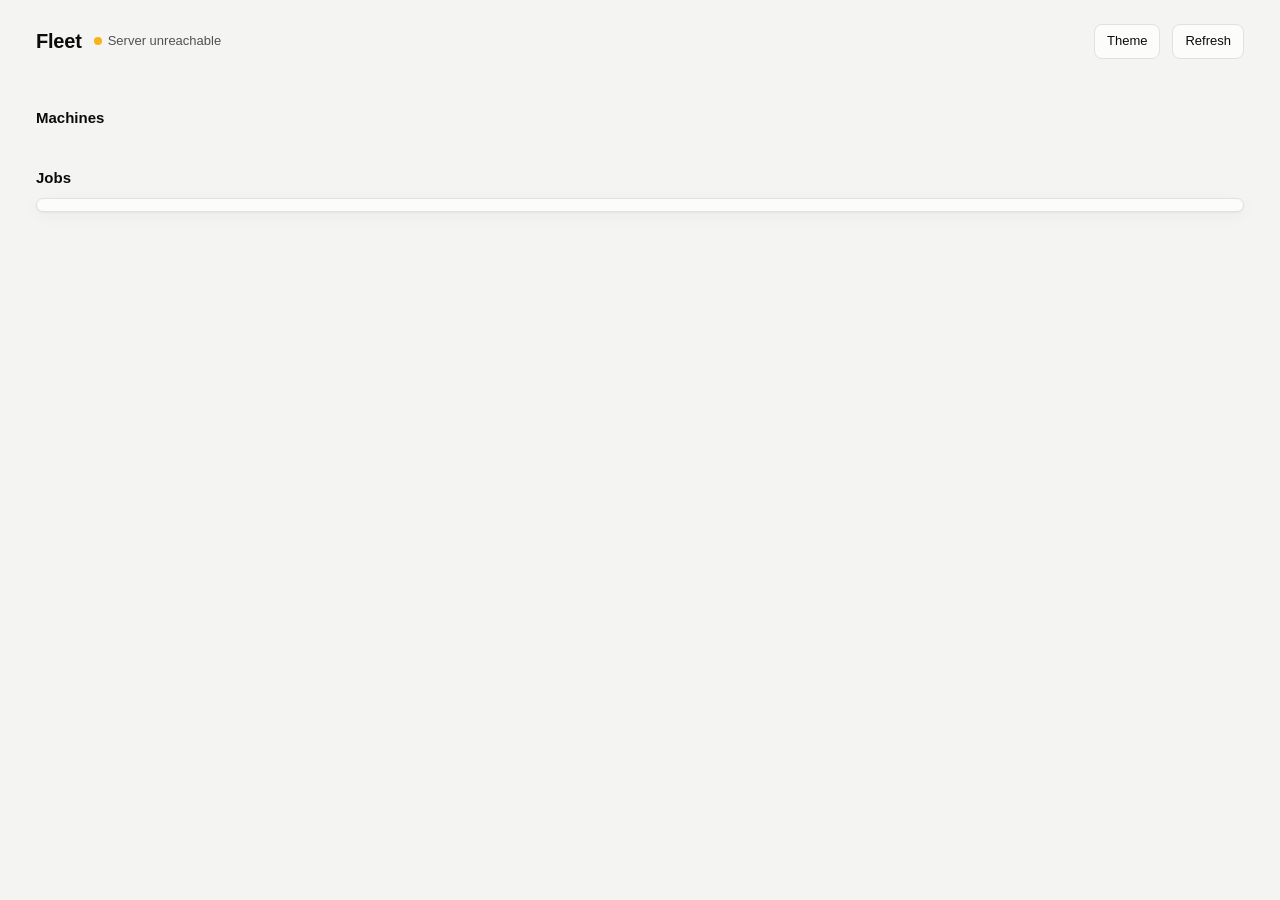
==== commit 4f72edd6: "Remove emoji from config and dashboard; CSS status dots instead Co-Authored-By: Claude Opus 5.5 <nor" ====
--- a/gui/index.html
+++ b/gui/index.html
@@ -65,7 +65,9 @@
   .pill { display: inline-flex; align-items: center; gap: 5px; font-size: 12px; font-weight: 500; padding: 2px 8px;
           border-radius: 999px; border: 1px solid var(--line); color: var(--text-2); margin-left: auto; white-space: nowrap; }
   .pill.ok { color: var(--good-text); } .pill.off { color: var(--critical-text); }
-  .pill .ic { font-size: 10px; }
+  .dot { display: inline-block; width: 8px; height: 8px; border-radius: 50%; background: currentColor; flex: none; }
+  .dot.hollow { background: transparent; border: 1.5px solid currentColor; }
+  .dot.square { border-radius: 2px; }
   .hubtag { font-size: 11px; font-weight: 600; color: var(--accent-strong); background: var(--track); padding: 1px 7px; border-radius: 999px; }
 
   .gpu { margin-top: 14px; padding-top: 12px; border-top: 1px solid var(--line); }
@@ -119,8 +121,8 @@
     <span class="live" id="live"><i></i><span id="livetxt">connecting…</span></span>
     <span id="demo"></span>
     <span class="spacer"></span>
-    <button class="ghost" onclick="toggleTheme()" aria-label="Toggle light or dark theme">◐ Theme</button>
-    <button class="ghost" onclick="refreshNow()">↻ Refresh</button>
+    <button class="ghost" onclick="toggleTheme()" aria-label="Toggle light or dark theme">Theme</button>
+    <button class="ghost" onclick="refreshNow()">Refresh</button>
   </header>
 
   <section class="tiles" id="tiles"></section>
@@ -196,23 +198,23 @@
   const gpus = (s?.gpus || []).map(g => {
     const mp = pct(g.mem_used, g.mem_total), hot = g.temp >= 83;
     return `<div class="gpu"><div class="gpu-head"><b>GPU ${g.index}</b><span>${esc(g.name)}</span>
-        <span class="temp ${hot ? 'hot' : ''}">${hot ? '▲ ' : ''}${g.temp} °C</span></div>
+        <span class="temp ${hot ? 'hot' : ''}">${g.temp} °C${hot ? ' hot' : ''}</span></div>
       <div class="row"><span class="k">Utilization</span><div class="meter"><i style="width:${g.util}%"></i></div><span class="v">${g.util} %</span></div>
       <div class="row"><span class="k">Memory</span><div class="meter"><i class="${sev(mp)}" style="width:${mp}%"></i></div><span class="v">${gb(g.mem_used)} / ${gb(g.mem_total)} GB</span></div>
       ${spark(n + ':' + g.index)}</div>`; }).join('');
   return `<div class="host ${selected === n ? 'sel' : ''}" onclick="select('${esc(n)}')">
     <div class="top"><span class="name">${esc(n)}</span>${r?.hub ? '<span class="hubtag">hub</span>' : ''}
-      ${on ? '<span class="pill ok"><span class="ic">●</span>Online</span>' : '<span class="pill off"><span class="ic">✕</span>Offline</span>'}</div>
+      ${on ? '<span class="pill ok"><span class="dot"></span>Online</span>' : '<span class="pill off"><span class="dot hollow"></span>Offline</span>'}</div>
     <div class="meta">${s ? `load ${esc((s.load || []).slice(0, 1).join(''))} · disk free ${esc(s.disk_free)} · ${on ? 'updated ' + ago(r.fetched) : 'last seen ' + ago(r.last_online)}` : esc(r?.error || 'waiting for first poll')}</div>
     ${gpus || '<div class="nogpu">No GPU reported</div>'}
     <div class="now">${on ? now : 'Not reachable'}</div></div>`;
 }
 
 function stateCell(st) {
-  if (st === 'running') return '<span class="state run">● Running</span>';
-  if (st === 'exit 0') return '<span class="state ok">✓ Done</span>';
-  if (st && st.startsWith('exit')) return `<span class="state bad">✕ Failed (${esc(st.slice(5))})</span>`;
-  return `<span class="state">○ ${esc(st)}</span>`;
+  if (st === 'running') return '<span class="state run"><span class="dot"></span>Running</span>';
+  if (st === 'exit 0') return '<span class="state ok"><span class="dot"></span>Done</span>';
+  if (st && st.startsWith('exit')) return `<span class="state bad"><span class="dot square"></span>Failed (${esc(st.slice(5))})</span>`;
+  return `<span class="state"><span class="dot hollow"></span>${esc(st)}</span>`;
 }
 
 function renderJobs() {
